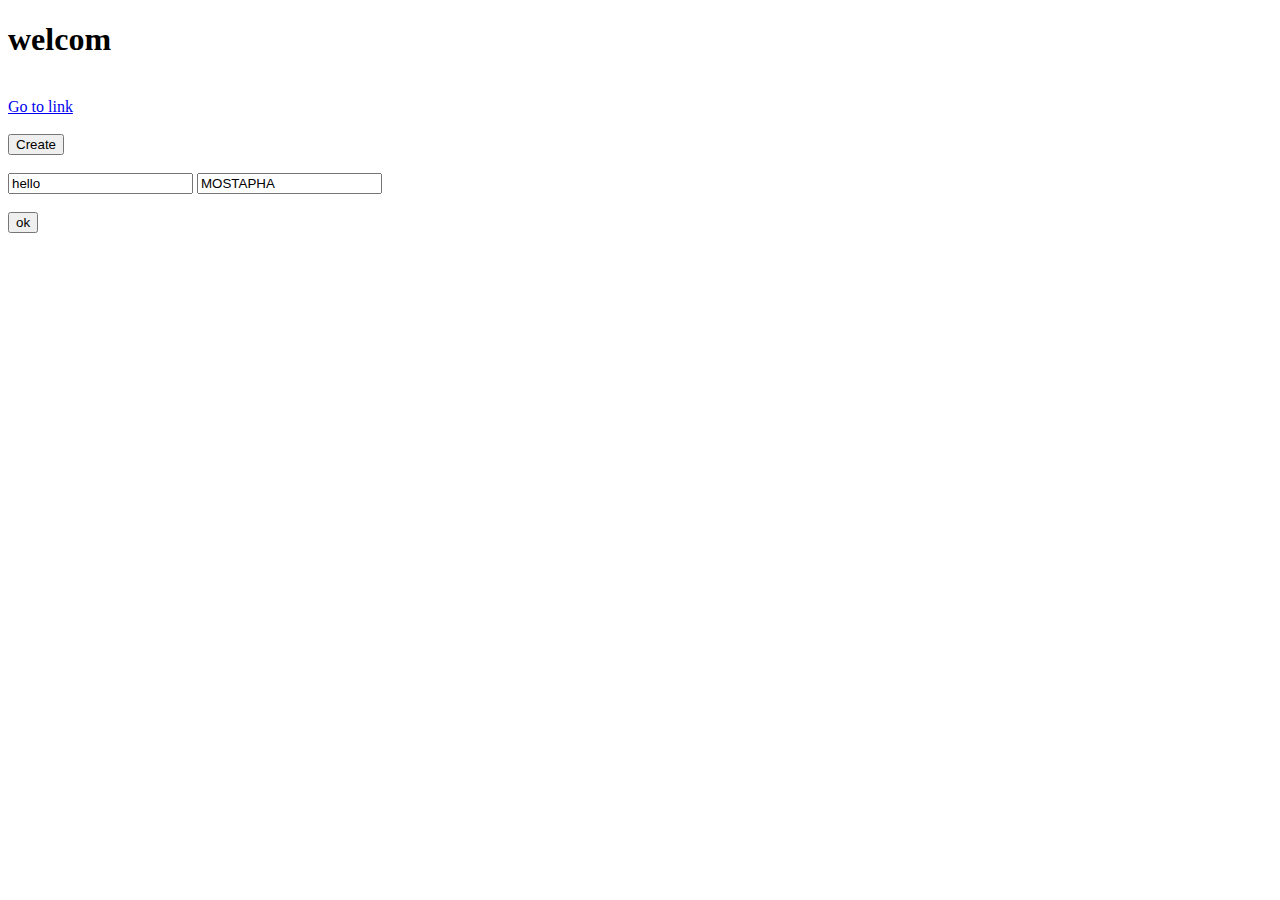
==== cours.htm @ 6f794a63 "QFGBBGDF" ====
<!DOCTYPE html>
<html lang="en">
  <head>
    <meta charset="UTF-8" />
    <meta http-equiv="X-UA-Compatible" content="IE=edge" />
    <meta name="viewport" content="width=device-width, initial-scale=1.0" />
    <title>Document</title>
  </head>
  <body>
    <h1 id="">welcom</h1>
    <br />
    <a href="#">Go to link </a> <br /><br />
    <button onclick="document.write('Hello word');">Create</button><br />
    <br />
    <input type="text" id="txt" value="ouahmane" />
    <input type="text" id="txt2" value="MOSTAPHA" />
    <br />
    <br />
    <input type="button" id="btn" />

    <script src="cours.js"></script>
  </body>
</html>
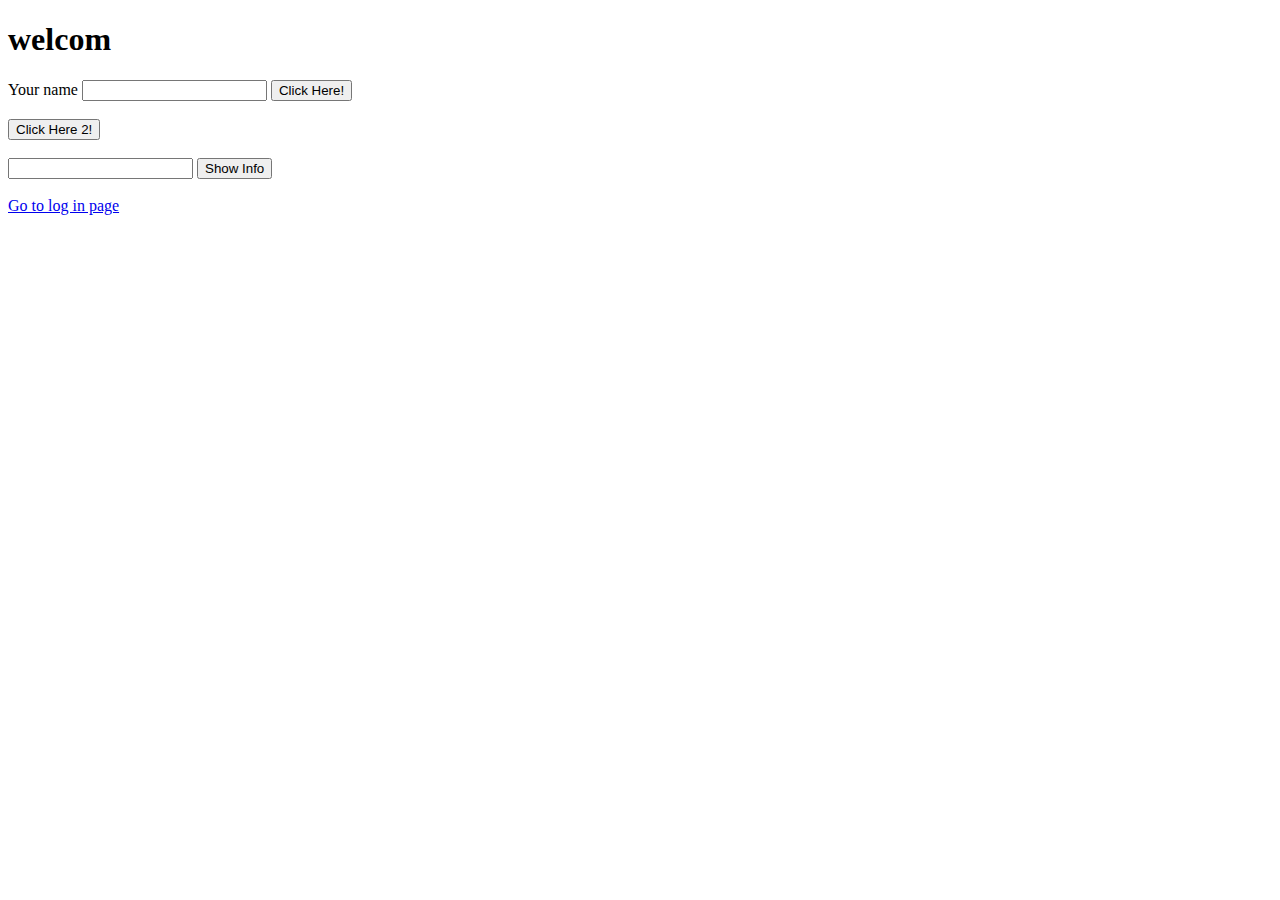
==== commit 43b60935: "sqcqsc" ====
--- a/cours.htm
+++ b/cours.htm
@@ -7,16 +7,19 @@
     <title>Document</title>
   </head>
   <body>
-    <h1 id="">welcom</h1>
-    <br />
-    <a href="#">Go to link </a> <br /><br />
-    <button onclick="document.write('Hello word');">Create</button><br />
-    <br />
-    <input type="text" id="txt" value="ouahmane" />
-    <input type="text" id="txt2" value="MOSTAPHA" />
-    <br />
-    <br />
-    <input type="button" id="btn" />
+    <h1 id="lbl">welcom</h1>
+    <label>Your name</label>
+    <input id="txtName" />
+    <button onclick="sayHello();">Click Here!</button>
+    <br /><br />
+    <button onclick="sayHello2('hassn',window.txt) ;">Click Here 2!</button>
+    <br /><br />
+    <input type="text" id="txt" />
+    <button onclick="showInfo(id,'name','addresse');">Show Info</button>
+    <br /><br />
+    <a href="index.html" target="_blank">Go to log in page</a>
+
+    <!--  this c'est à dire hada l3nsor aldi ana fih  -->
 
     <script src="cours.js"></script>
   </body>
